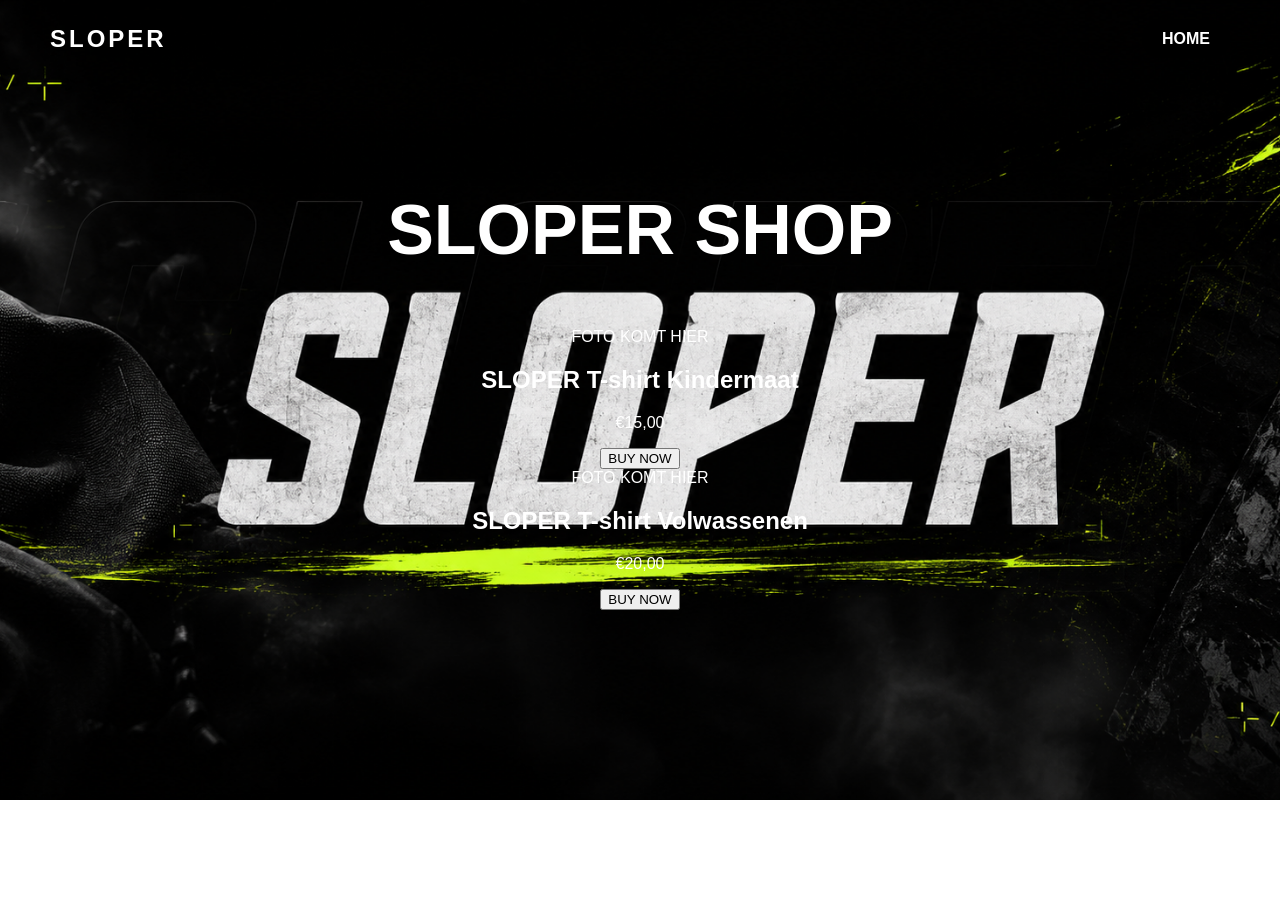
==== shop.html @ e9066114 "Create shop.html" ====
<!DOCTYPE html>
<html>
<head>
    <title>SLOPER Shop</title>
    <link rel="stylesheet" href="style.css">
</head>
<body>

    <nav>
        <h2>SLOPER</h2>
        <a href="index.html">HOME</a>
    </nav>

    <section class="hero">
        <h1>SLOPER SHOP</h1>

        <div class="product">
            <div class="placeholder">
                FOTO KOMT HIER
            </div>

            <h2>SLOPER T-shirt Kindermaat</h2>
            <p>€15,00</p>

            <button>BUY NOW</button>
        </div>

        <div class="product">
            <div class="placeholder">
                FOTO KOMT HIER
            </div>

            <h2>SLOPER T-shirt Volwassenen</h2>
            <p>€20,00</p>

            <button>BUY NOW</button>
        </div>

    </section>

</body>
</html>
---- style.css ----
body {
    margin: 0;
    height: 100vh;
background-image: url("sloper-bg.png");
    background-size: cover;
    background-position: center;
    background-repeat: no-repeat;

    color: white;
    text-align: center;
    font-family: Arial, sans-serif;
}

h1 {
    font-size: 70px;
    margin-top: 100px;
}
nav {
    position: fixed;
    top: 0;
    width: 100%;
    padding: 20px 50px;
    display: flex;
    justify-content: space-between;
    align-items: center;
    box-sizing: border-box;
}

nav h2 {
    margin: 0;
    color: white;
    letter-spacing: 3px;
}

nav a {
    color: white;
    text-decoration: none;
    font-weight: bold;
    background: black;
    padding: 10px 20px;
    border-radius: 25px;
}

.hero {
    height: 100vh;
    display: flex;
    flex-direction: column;
    justify-content: center;
    align-items: center;
    margin-top: -100px;
}

.shop-button {
    background: #c7ff00;
    color: black;
    padding: 15px 35px;
    border-radius: 30px;
    text-decoration: none;
    font-weight: bold;
    font-size: 20px;
}
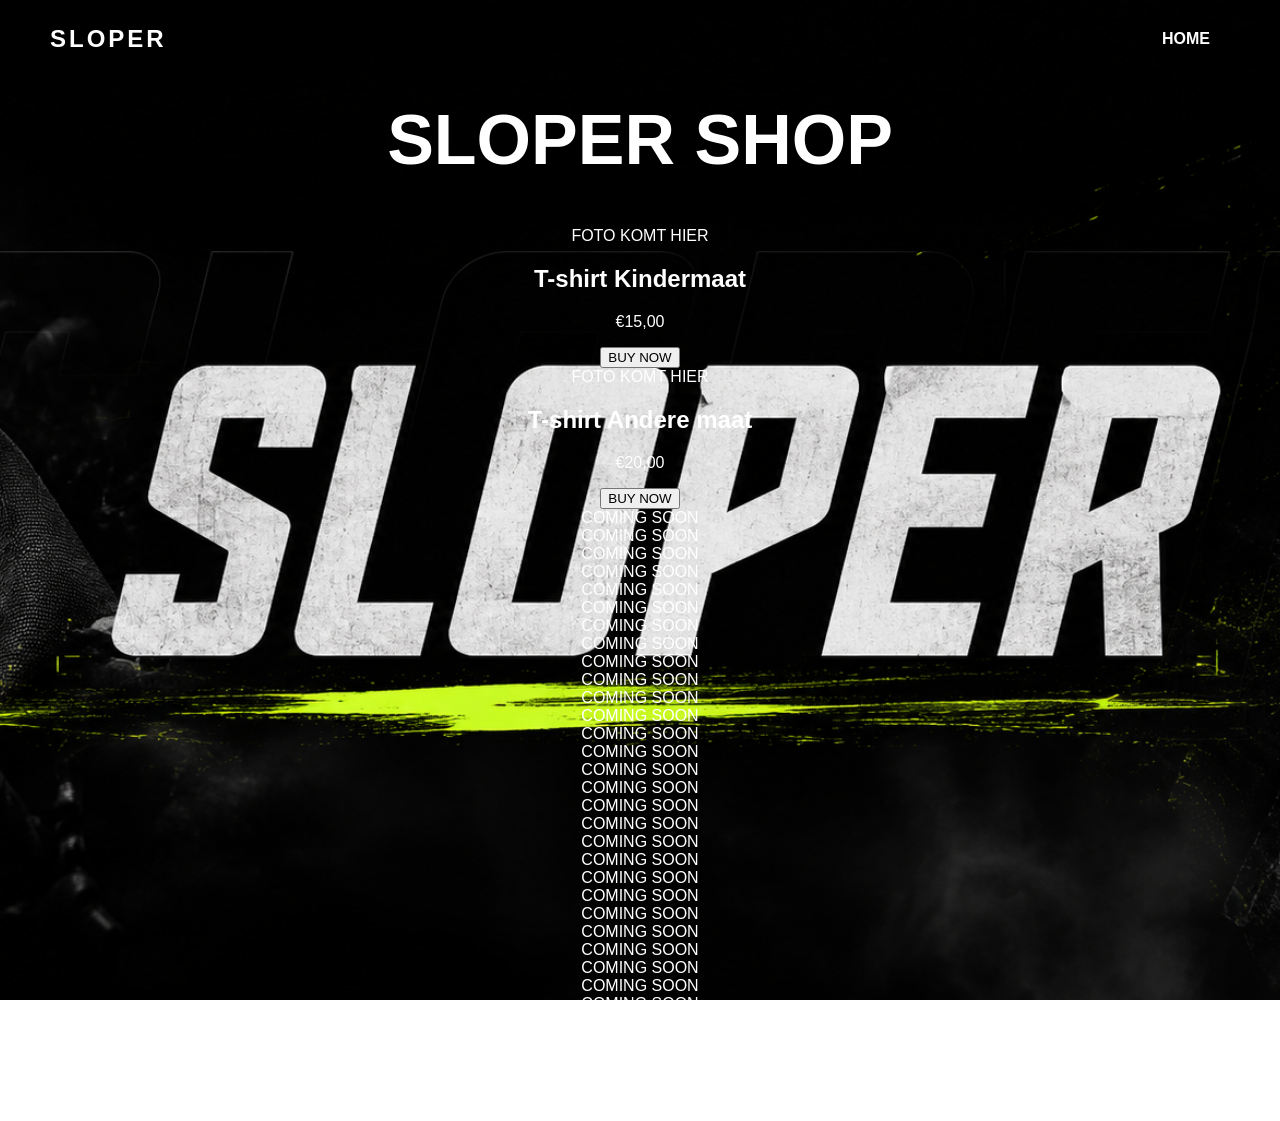
==== commit f50a59d7: "Update shop.html" ====
--- a/shop.html
+++ b/shop.html
@@ -4,39 +4,54 @@
     <title>SLOPER Shop</title>
     <link rel="stylesheet" href="style.css">
 </head>
-<body>
+<body class="shop-body">
 
     <nav>
         <h2>SLOPER</h2>
         <a href="index.html">HOME</a>
     </nav>
 
-    <section class="hero">
-        <h1>SLOPER SHOP</h1>
+    <h1 class="shop-title">SLOPER SHOP</h1>
 
-        <div class="product">
-            <div class="placeholder">
-                FOTO KOMT HIER
-            </div>
+    <div class="shop-grid">
+        <div class="shop-card"><div class="photo-box">FOTO KOMT HIER</div><h2>T-shirt Kindermaat</h2><p>€15,00</p><button>BUY NOW</button></div>
+        <div class="shop-card"><div class="photo-box">FOTO KOMT HIER</div><h2>T-shirt Andere maat</h2><p>€20,00</p><button>BUY NOW</button></div>
 
-            <h2>SLOPER T-shirt Kindermaat</h2>
-            <p>€15,00</p>
-
-            <button>BUY NOW</button>
-        </div>
-
-        <div class="product">
-            <div class="placeholder">
-                FOTO KOMT HIER
-            </div>
-
-            <h2>SLOPER T-shirt Volwassenen</h2>
-            <p>€20,00</p>
-
-            <button>BUY NOW</button>
-        </div>
-
-    </section>
+        <div class="shop-card empty">COMING SOON</div>
+        <div class="shop-card empty">COMING SOON</div>
+        <div class="shop-card empty">COMING SOON</div>
+        <div class="shop-card empty">COMING SOON</div>
+        <div class="shop-card empty">COMING SOON</div>
+        <div class="shop-card empty">COMING SOON</div>
+        <div class="shop-card empty">COMING SOON</div>
+        <div class="shop-card empty">COMING SOON</div>
+        <div class="shop-card empty">COMING SOON</div>
+        <div class="shop-card empty">COMING SOON</div>
+        <div class="shop-card empty">COMING SOON</div>
+        <div class="shop-card empty">COMING SOON</div>
+        <div class="shop-card empty">COMING SOON</div>
+        <div class="shop-card empty">COMING SOON</div>
+        <div class="shop-card empty">COMING SOON</div>
+        <div class="shop-card empty">COMING SOON</div>
+        <div class="shop-card empty">COMING SOON</div>
+        <div class="shop-card empty">COMING SOON</div>
+        <div class="shop-card empty">COMING SOON</div>
+        <div class="shop-card empty">COMING SOON</div>
+        <div class="shop-card empty">COMING SOON</div>
+        <div class="shop-card empty">COMING SOON</div>
+        <div class="shop-card empty">COMING SOON</div>
+        <div class="shop-card empty">COMING SOON</div>
+        <div class="shop-card empty">COMING SOON</div>
+        <div class="shop-card empty">COMING SOON</div>
+        <div class="shop-card empty">COMING SOON</div>
+        <div class="shop-card empty">COMING SOON</div>
+        <div class="shop-card empty">COMING SOON</div>
+        <div class="shop-card empty">COMING SOON</div>
+        <div class="shop-card empty">COMING SOON</div>
+        <div class="shop-card empty">COMING SOON</div>
+        <div class="shop-card empty">COMING SOON</div>
+        <div class="shop-card empty">COMING SOON</div>
+    </div>
 
 </body>
 </html>
--- a/style.css
+++ b/style.css
@@ -57,5 +57,41 @@
     border-radius: 30px;
     text-decoration: none;
     font-weight: bold;
+    .product {
+    background: rgba(0,0,0,0.75);
+    width: 350px;
+    margin: 30px auto;
+    padding: 20px;
+    border-radius: 20px;
+    border: 2px solid #c7ff00;
+}
+
+.placeholder {
+    width: 100%;
+    height: 250px;
+    background: #222;
+    border-radius: 15px;
+    display: flex;
+    justify-content: center;
+    align-items: center;
+    color: #c7ff00;
+    font-weight: bold;
+    margin-bottom: 15px;
+}
+
+button {
+    background: #c7ff00;
+    color: black;
+    border: none;
+    padding: 12px 25px;
+    border-radius: 25px;
+    font-weight: bold;
+    cursor: pointer;
+    font-size: 16px;
+}
+
+button:hover {
+    transform: scale(1.05);
+}
     font-size: 20px;
 }
